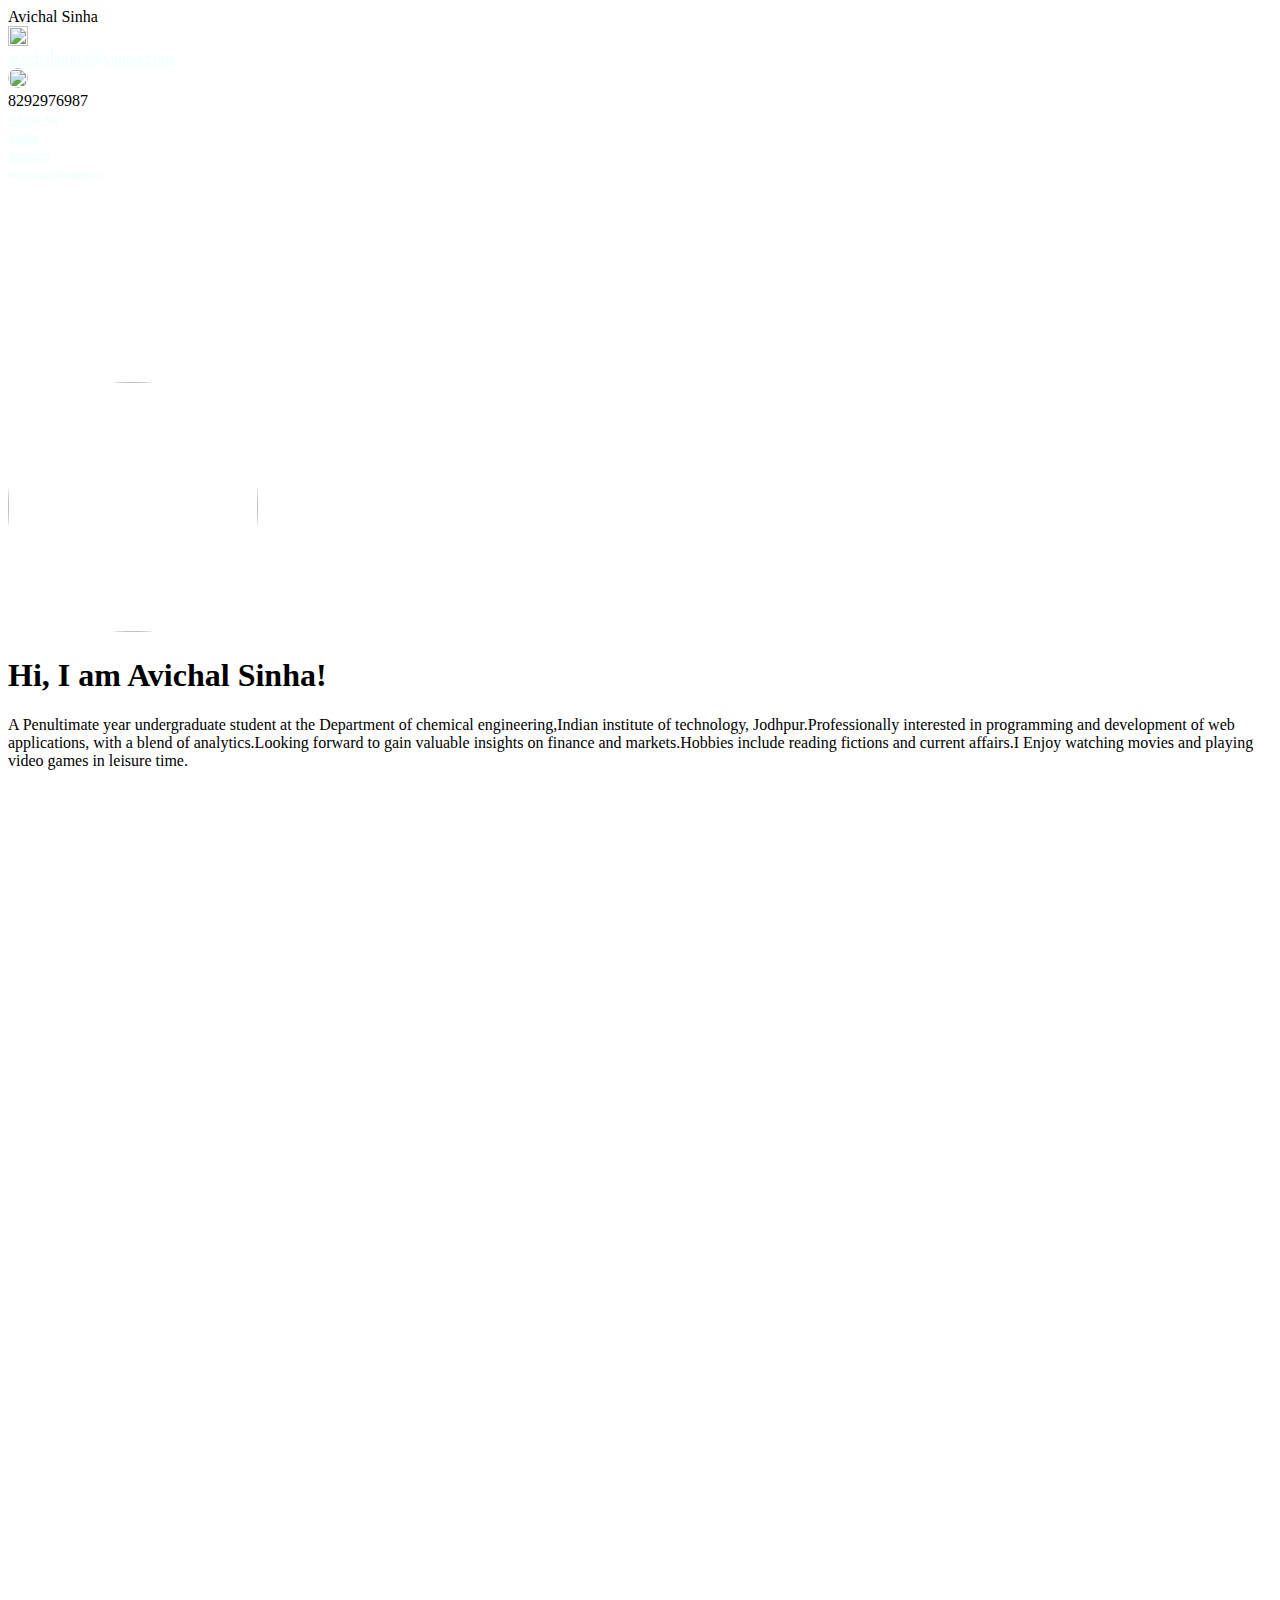
==== index.html @ d6805161 "Add files via upload" ====
<!DOCTYPE html>
<html>
    <head>
      <title>About me</title>
      <link rel="stylesheet" href="general.css">
      <link rel="stylesheet" href="Styles/styles.css">
    </head>
    <body style="padding-bottom: 1000px;">
      <div class="header">
       <div class="left-section">
        <div class="Name">
        Avichal Sinha
       </div>
        <div class="Email">
        <div class="mail-icon">
          <img src="Image/Mail-icon.jpg"
          style="height: 20px;width: 20px;">
        </div>
        <div class="ID">
         <a href="avichalsinha@yahoo.com"
         style="color: azure;">avichalsinha@yahoo.com</a></div>
        </div>
        <div class="Call">
        <div class="call-icon">
          <img src="Image/call-icon.jpg"
          style="height: 20px;width: 20px;
          border-radius: 100%;">
        </div>        
        <div class="Number">
        8292976987</div>
        </div>
       </div>       
       <div class="right-section">
        <div class="container">
        <div class="About me">
        <a href="index.html"style="font-size: small;
        color: azure;" >About Me</a>       
        </div>
        <div class="skills">  
        <a  href="skills.html" target="_blank"
        style=" font-size:small;
        color: azure;"> Skills</a>
        </div>
        <div class="Projects" >
        <a href="projects.html" target="_blank"
         style="font-size: small;
        color: azure;">Projects</a>
        </div>
        <div class="recommendations">
          <a href="recommendations.html"
          target="_blank"style="font-size: small;
        color: azure;">Recommendations</a>
        </div>
        </div>               
       </div>        
      </div>
      <div class="body">
      <div class="Photo">
      <img src="Image/Avichal Sinha.jpeg" 
      style="height: 250px;width:250px;
      margin-top:200px;border-radius: 120px;">
      </div>
      <div class="text">
      <div class="Heading">
      <h1>Hi, I am Avichal Sinha!</h1>
      </div>
      <div class="Paragraph">
        A Penultimate year undergraduate student at the Department 
        of chemical engineering,Indian institute of technology,
        Jodhpur.Professionally interested in programming and development of 
        web applications, with a blend of analytics.Looking forward to gain 
        valuable insights on finance and markets.Hobbies include reading fictions 
        and current affairs.I Enjoy watching movies and 
        playing video games in leisure 
        time.
      </div>
      </div>
      </div>
    </body>
</html>
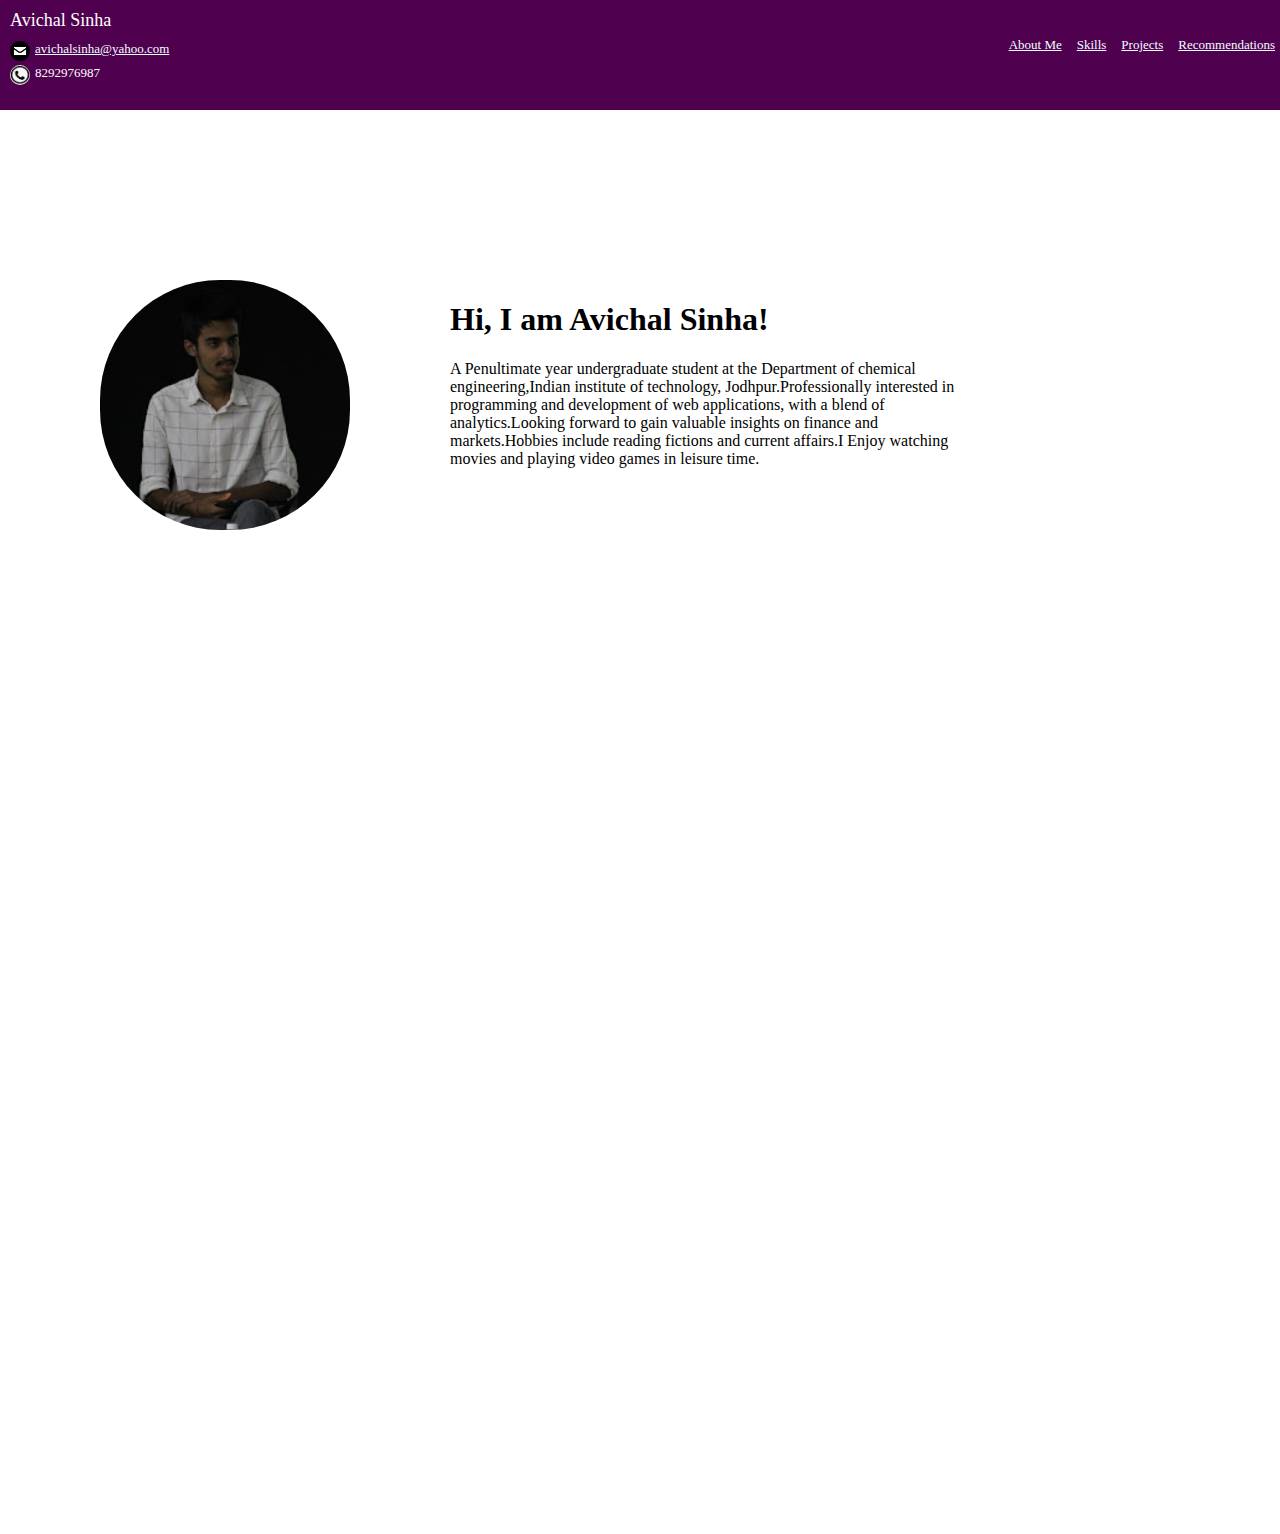
==== commit ce1bd599: "Update index.html" ====
--- a/index.html
+++ b/index.html
@@ -3,7 +3,7 @@
     <head>
       <title>About me</title>
       <link rel="stylesheet" href="general.css">
-      <link rel="stylesheet" href="Styles/styles.css">
+      <link rel="stylesheet" href="styles.css">
     </head>
     <body style="padding-bottom: 1000px;">
       <div class="header">
@@ -13,7 +13,7 @@
        </div>
         <div class="Email">
         <div class="mail-icon">
-          <img src="Image/Mail-icon.jpg"
+          <img src="Mail-icon.jpg"
           style="height: 20px;width: 20px;">
         </div>
         <div class="ID">
@@ -22,7 +22,7 @@
         </div>
         <div class="Call">
         <div class="call-icon">
-          <img src="Image/call-icon.jpg"
+          <img src="call-icon.jpg"
           style="height: 20px;width: 20px;
           border-radius: 100%;">
         </div>        
@@ -56,7 +56,7 @@
       </div>
       <div class="body">
       <div class="Photo">
-      <img src="Image/Avichal Sinha.jpeg" 
+      <img src="Avichal Sinha.jpeg" 
       style="height: 250px;width:250px;
       margin-top:200px;border-radius: 120px;">
       </div>
@@ -77,4 +77,4 @@
       </div>
       </div>
     </body>
-</html>+</html>
--- a/general.css
+++ b/general.css
@@ -0,0 +1,11 @@
+a{    
+    margin-top: 0;
+    margin-bottom: 0;
+}
+body{
+    margin: 0px;
+    padding-top: 80px ;
+    padding-left: 100px;
+    padding-right: 25px;
+    background-color:white;
+}
--- a/styles.css
+++ b/styles.css
@@ -0,0 +1,155 @@
+.header{
+    height: 50px;
+       display: flex;
+       flex-direction: row;
+       justify-content: space-between;
+       position: fixed;top: 0;left: 0;right: 0;
+       background-color: rgb(79, 0, 79);
+       border-bottom-width: 10px;
+       border-bottom-style: solid;
+       border-bottom-color: rgb(79, 0, 79);
+       height: 100px;
+}
+.Name{
+    margin-top: 10px;margin-left:10px;
+    color: white;font-size: large;
+}
+.Email{
+    display: flex;flex-direction: row;
+        margin-top: 10px;margin-left: 10px;
+}
+.mail-icon{
+    margin-right: 5px;
+}
+.ID{
+    margin-right: 5px;
+    font-size: small;
+}
+.Call{
+    display: flex; flex-direction: row;
+    margin-left: 10px;
+}
+.call-icon{
+    margin-right: 5px;
+}
+.Number{
+    color: white;
+    font-size: small;
+}
+.container{
+    display: flex;
+    column-gap: 15px;
+    row-gap: 30px;border-width:10px;
+    margin-top: 35px;margin-right: 5px;
+}
+.body{
+    display: flex;
+    flex-direction: row;
+}
+.text{
+    margin-top: 200px;margin-left:100px;
+}
+.box {
+    width: 200px;
+    height: 200px;
+    border: 2px solid gray;
+    padding: 20px;
+    margin: 50px;
+    background-color: white;
+}
+.box img{
+    max-width: 100%;
+    max-height: 100%;
+    object-fit: cover;
+    margin-left: 25px;
+}
+.box4 {
+    width: 200px;
+    height: 200px;
+    border: 2px solid gray;
+    padding: 20px;
+    margin: 50px;
+    background-color: white;
+}
+.box4 img{
+    max-width: 100%;
+    max-height: 100%;
+    object-fit: cover;
+    margin-top: 40px;
+    margin-left: 15px;
+}
+.box5{
+    width: 200px;
+    height: 200px;
+    border: 2px solid gray;
+    padding: 20px;
+    margin: 50px;
+    background-color: white;
+}
+.box5 img{
+    max-width: 100%;
+    max-height: 100%;
+    object-fit: cover;
+    margin-top: 10px;
+    margin-left: 15px;
+}
+.box6{
+    width: 200px;
+    height: 200px;
+    border: 2px solid gray;
+    padding: 20px;
+    margin: 50px;
+    background-color: white;
+}
+.box6 img{
+    max-width: 100%;
+    max-height: 100%;
+    object-fit: cover;
+    margin-top: 0px;
+    margin-bottom:25px;
+    margin-left: 15px;
+}
+.UpperRow{
+    display: flex; flex-direction: row;margin-top: 100px;
+}
+.LowerRow{
+    display: flex;
+    flex-direction: row;
+}
+.textbox-container1 {
+    background-color: white;
+    padding: 20px;
+    border-radius: 10px;
+    box-shadow: 0 4px 8px rgba(0, 0, 0, 0.1);
+}
+
+.textbox1 {
+    width: 300px; 
+    padding: 10px;
+    border: 2px solid #ccc;
+    border-radius: 5px;
+    font-size: 16px;
+    outline: none;
+}
+.textbox-container2 {
+    background-color: white;
+    padding: 20px;
+    border-radius: 10px;
+    box-shadow: 0 4px 8px rgba(0, 0, 0, 0.1);
+}
+
+.textbox2 {
+    height: 300px;
+    width: 750px;
+    padding: 10px;
+    border: 2px solid #ccc;
+    border-radius: 5px;
+    font-size: 16px;
+    outline: none;
+}
+.textbox-container2 ::placeholder{
+padding-left: 0px;transform: translateY(-140px);
+}
+.Paragraph{
+    margin-right: 300px;
+}